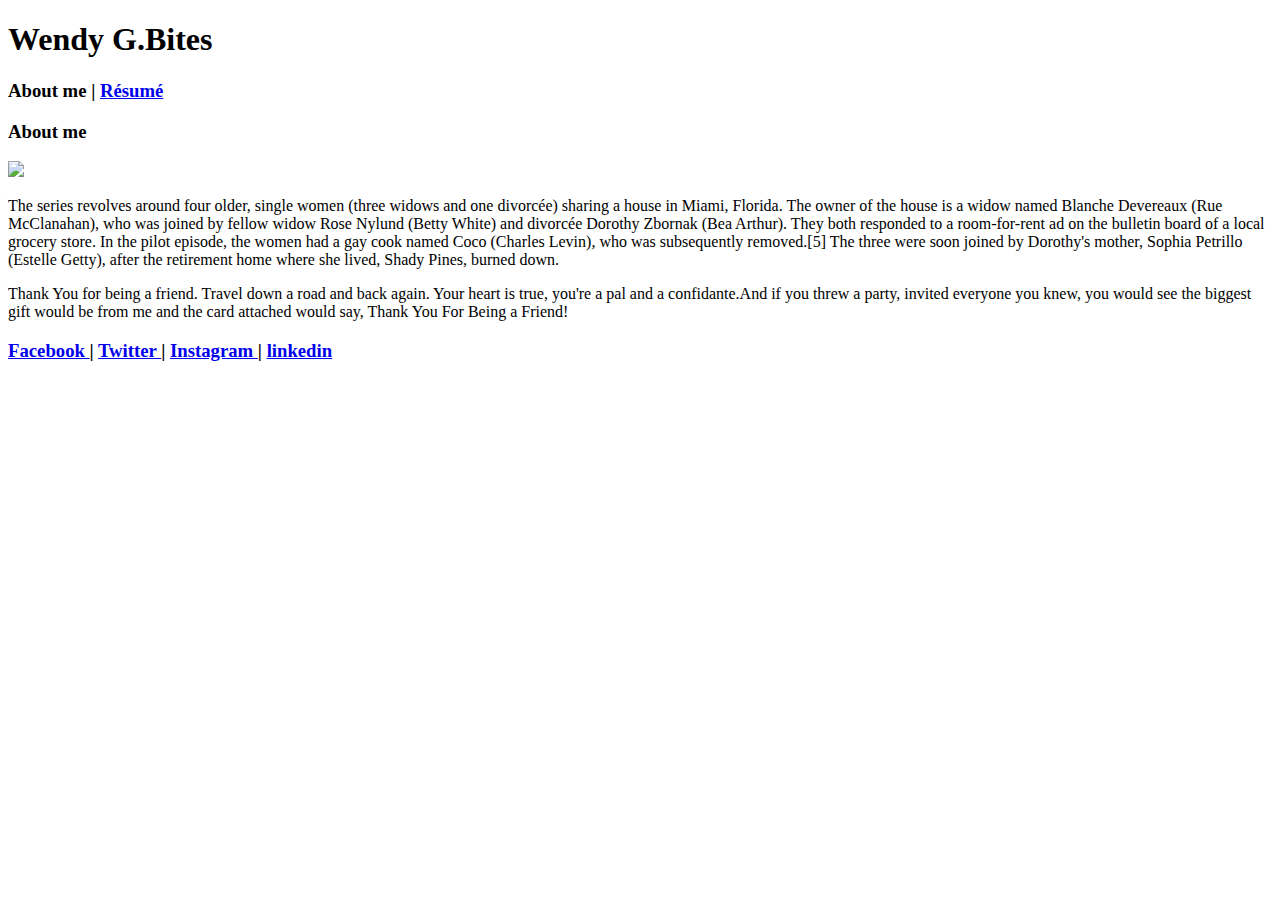
==== index.html @ c79855cd "Add files via upload" ====
<!DOCTYPE html>
<html>
    <head>
        <meta charset="utf-8"> 
        <title> Biography of Wendy G.Bite </title>
        <link rel="stylesheet" href="assets/main.css">
    </head>
    
    <body>

        <h1> Wendy G.Bites </h1>

        <h3> About me <span class="links"> | <a href="resume.html"> Résumé </a> </span> </h3>
        
        <div>            
            <h3 class="titles"> About me</h3>

            <img class="profile" src="assignmentMaterials/Betty-White.jpg">
        		
            <p class="par"> The series revolves around four older, single women (three widows and one divorcée) sharing a house in Miami, Florida.
            The owner of the house is a widow named Blanche Devereaux (Rue McClanahan), who was joined by fellow widow Rose Nylund (Betty White)
            and divorcée Dorothy Zbornak (Bea Arthur). They both responded to a room-for-rent ad on the bulletin board of a local grocery store. 
            In the pilot episode, the women had a gay cook named Coco (Charles Levin), who was subsequently removed.[5] The three were soon joined 
            by Dorothy's mother, Sophia Petrillo (Estelle Getty), after the retirement home where she lived, Shady Pines, burned down.</p>

            <p class="par"> Thank You for being a friend. Travel down a road and back again. Your heart is true, you're a pal and a confidante.And if you
            threw a party, invited everyone you knew, you would see the biggest gift would be from me and the card attached would say, Thank You For 
            Being a Friend!</p>
            
        </div>    

        <h3><span class="links"> <a href="https://www.facebook.com"target="_blank"> Facebook </a></span>
          <span class="links"> | <a href='https://www.twitter.com' target="_blank"> Twitter </a></span>
          <span class="links"> | <a href="https://www.instagram.com" target="_blank" > Instagram </a></span>
          <span class="links"> | <a href="https://www.linkedin.com"target="_blank"> linkedin </a></span>
        </h3>
    </body>
    
</html>
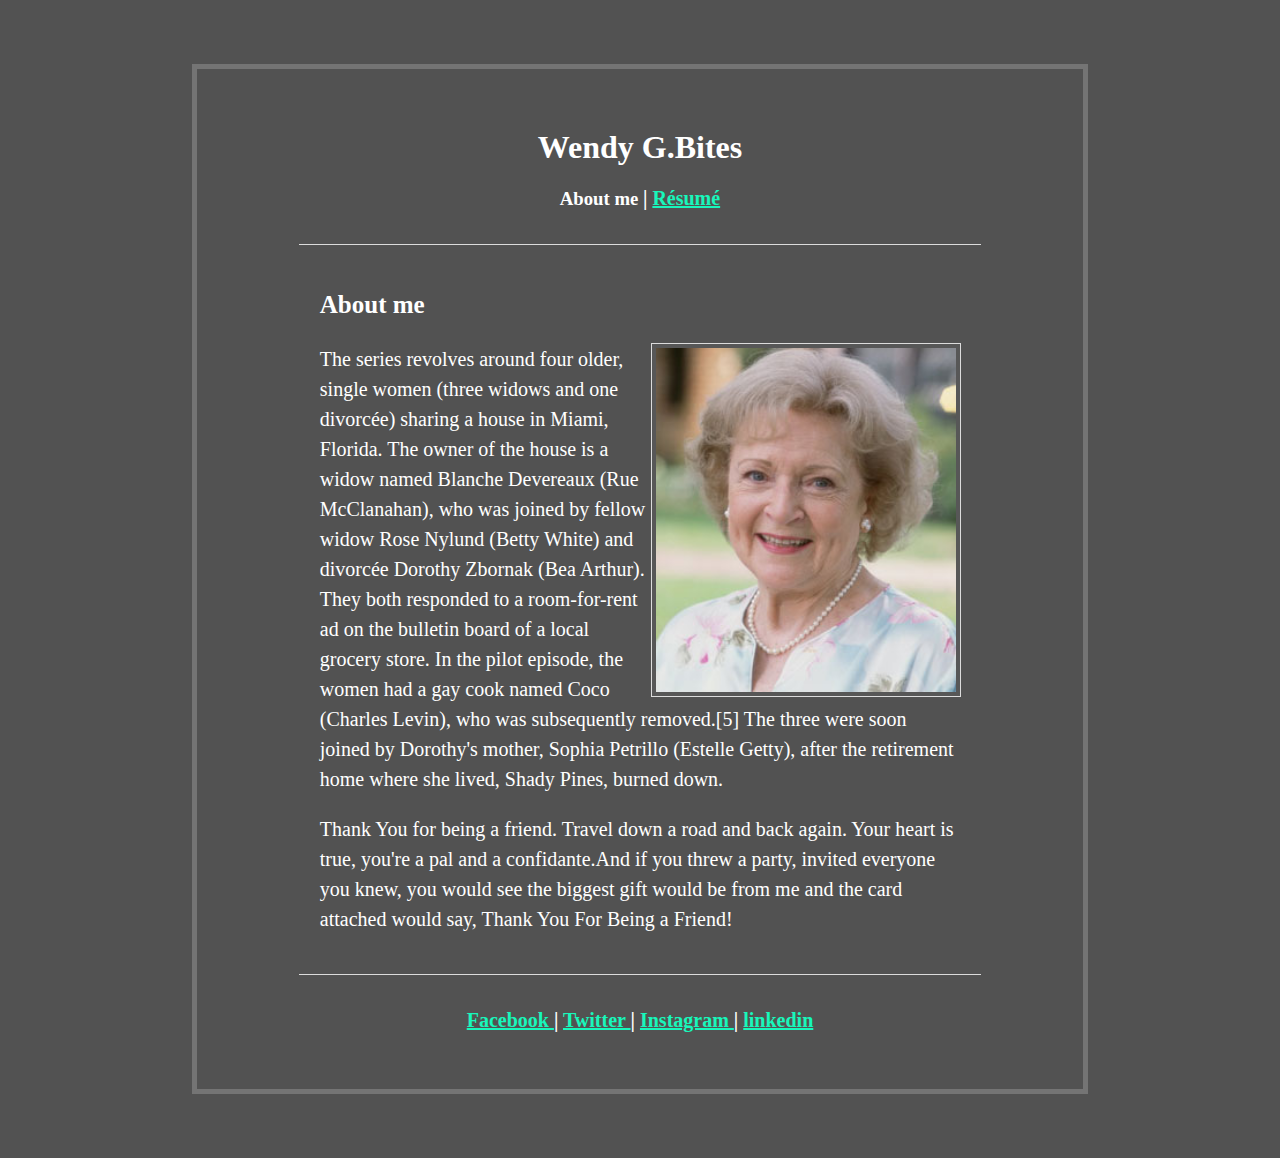
==== commit dbbfa136: "fixed the path to the image file" ====
--- a/index.html
+++ b/index.html
@@ -15,7 +15,7 @@
         <div>            
             <h3 class="titles"> About me</h3>
 
-            <img class="profile" src="assignmentMaterials/Betty-White.jpg">
+            <img class="profile" src="assets/Betty-White.jpg">
         		
             <p class="par"> The series revolves around four older, single women (three widows and one divorcée) sharing a house in Miami, Florida.
             The owner of the house is a widow named Blanche Devereaux (Rue McClanahan), who was joined by fellow widow Rose Nylund (Betty White)
--- a/assets/main.css
+++ b/assets/main.css
@@ -0,0 +1,106 @@
+
+body{
+    background-color: rgb(82, 82, 82);
+    border-style: solid;
+    border-width: 5px;
+    color: white;
+    border-color: rgb(116, 116, 116); 
+    margin-right: 15%;
+    margin-left: 15%;
+    margin-block-start: 5%;
+    margin-block-end: 5%;
+    padding: 8%;
+    padding-top: 3%;
+    padding-bottom: 3%; 
+}
+
+div{
+    border-style: solid;
+    color: gainsboro;
+    border-width: 1px;
+    border-right-width: 0px;
+    border-left-width: 0px;
+    padding: 3%;
+    margin-block-start: 5%;
+    margin-block-end: 5%;
+    overflow: auto;
+    
+    }
+
+h1 {
+    text-align: center;
+}
+
+h3 {
+    text-align: center;
+    font-weight: 580;
+}
+
+h3.titles {
+    text-align: left;
+    font-size: 25px;
+    font-weight: bold;
+    color: white;
+}
+
+h4 {
+    text-transform: uppercase;
+    font-weight: bold;
+    font-size: 20px;
+}
+
+.bullets {
+    font-weight: bold;
+    color: white;
+    font-size: 17px;
+    
+}
+
+.platforms {
+    font-size: 17px;
+    font-weight: initial;
+    color: white;
+    font-family: 'Trebuchet MS', 'Lucida Sans Unicode', 'Lucida Grande', 'Lucida Sans', Arial, sans-serif;
+
+}
+
+
+span.links {
+    font-size: 20px;
+}
+
+p.par {
+    font-family: 'Times New Roman', Times, serif;
+    font-size: 20px;
+    color: white;
+    line-height: 150%; 
+
+
+}
+
+li{
+    margin-block-end: -1.5%;
+}
+
+
+img.profile{
+        float:right;
+        width: 300px;
+        border: solid;
+        border-color: rgb(87, 87, 87);
+        border-width: 4px;
+        outline-style: solid;
+        outline-width: 1px;
+        outline-color: gainsboro;
+        
+}
+
+a:link {
+    color: rgb(24, 247, 187);
+
+    
+}
+
+a:visited{
+    color:rgb(58, 255, 202);  
+}
